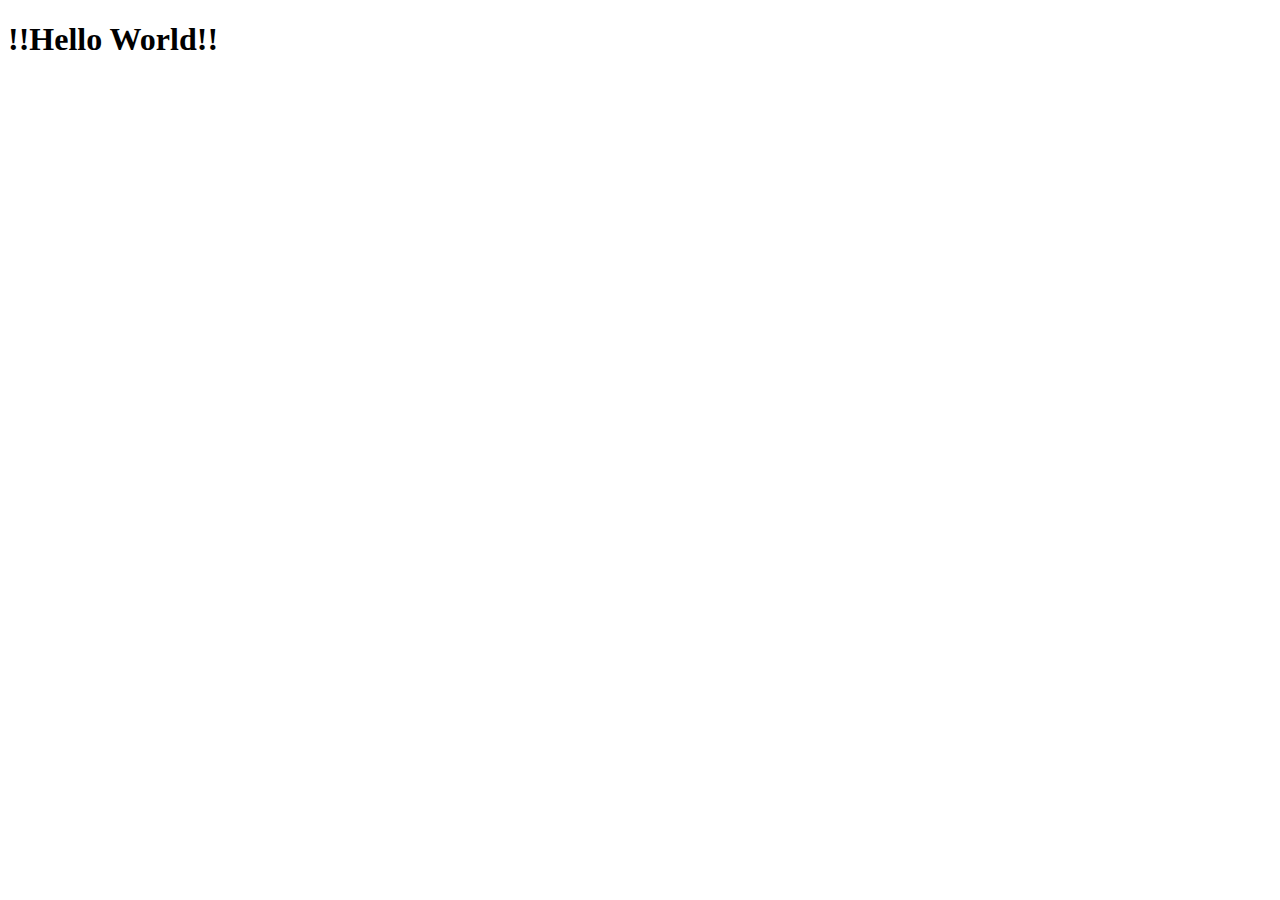
==== chapter1/index.html @ abc121c7 "add chapter1" ====
<!DOCTYPE html>
<html lang="en">
<head>
    <meta charset="UTF-8">
    <meta http-equiv="X-UA-Compatible" content="IE=edge">
    <meta name="viewport" content="width=device-width, initial-scale=1.0">
    <title>DB209 Chapter1</title>
</head>
<body>
    <H1>!!Hello World!!</H1>  
</body>
</html>
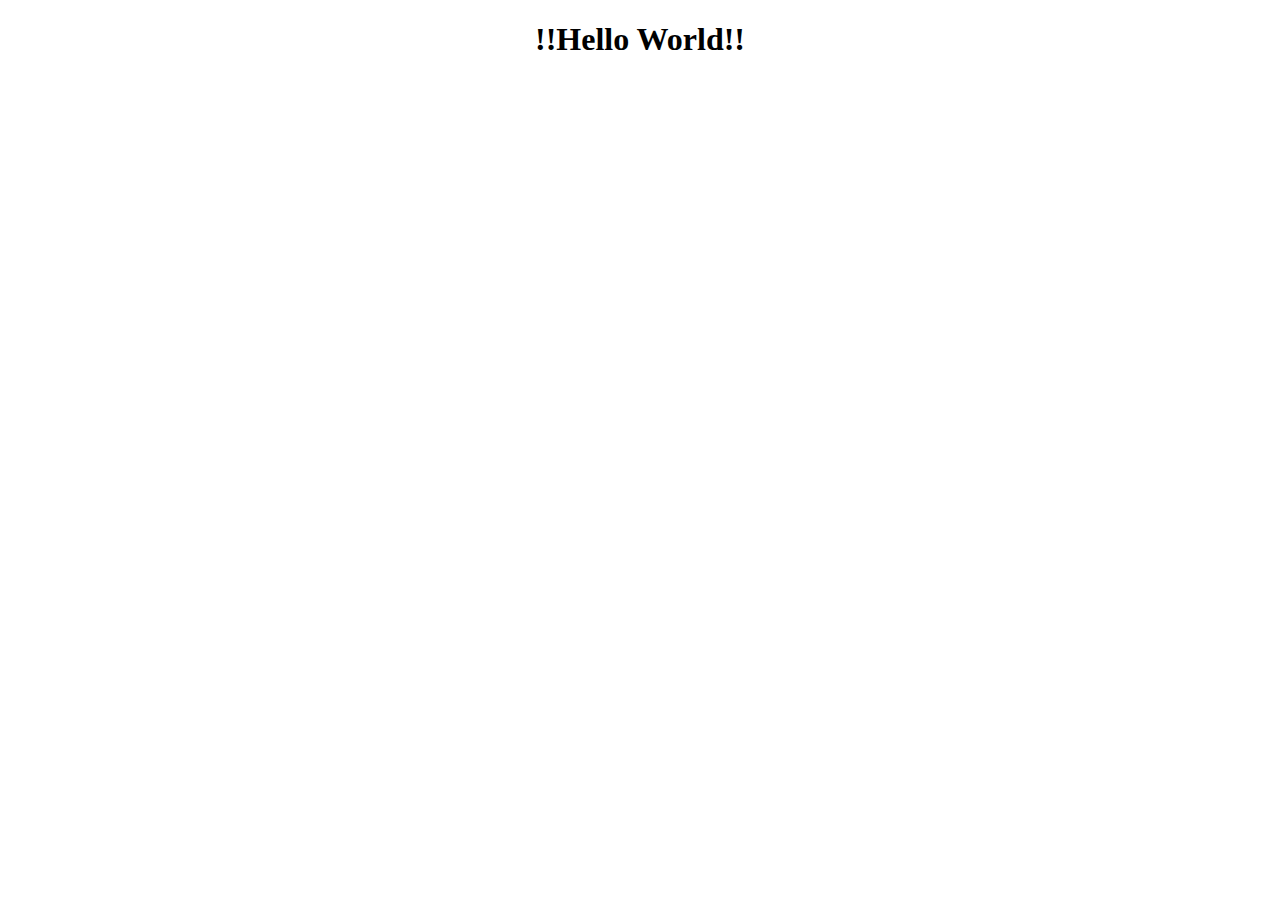
==== commit 42d456ac: "add chapter1" ====
--- a/chapter1/index.html
+++ b/chapter1/index.html
@@ -7,6 +7,6 @@
     <title>DB209 Chapter1</title>
 </head>
 <body>
-    <H1>!!Hello World!!</H1>  
+    <center><H1>!!Hello World!!</H1></center>
 </body>
 </html>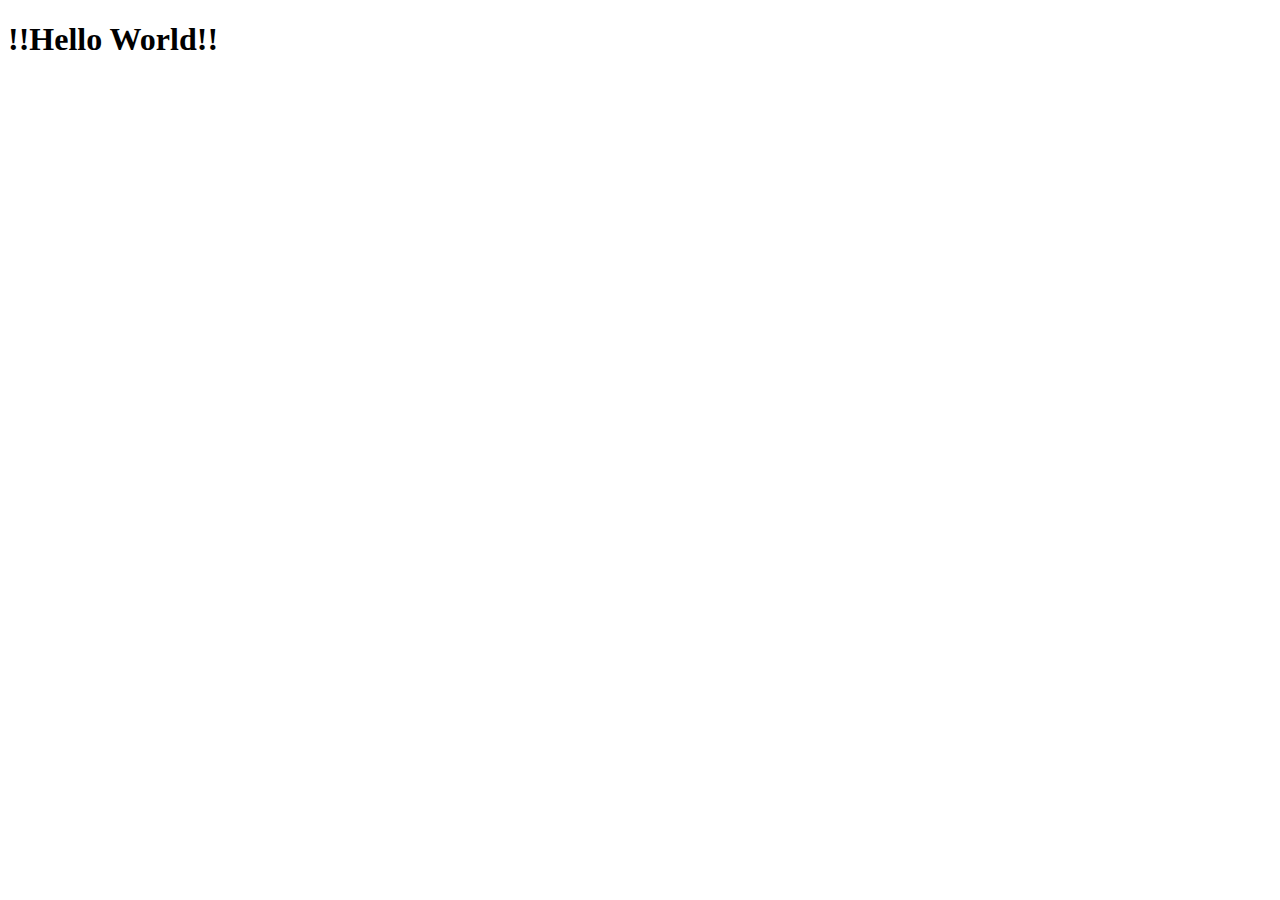
==== commit 9d09efbe: "add chapter1" ====
--- a/chapter1/index.html
+++ b/chapter1/index.html
@@ -7,6 +7,6 @@
     <title>DB209 Chapter1</title>
 </head>
 <body>
-    <center><H1>!!Hello World!!</H1></center>
+   <h1> !!Hello World!! </h1>
 </body>
 </html>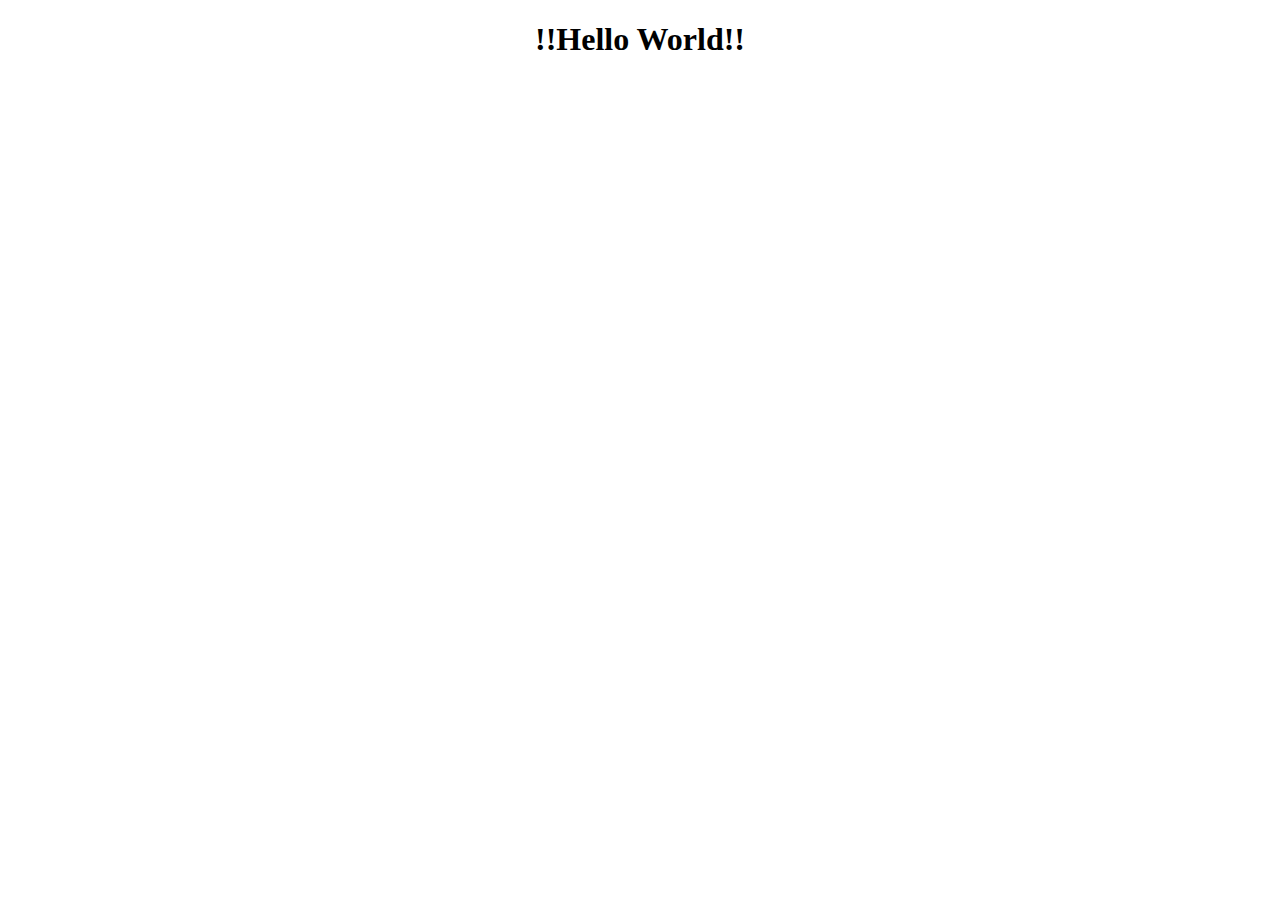
==== commit be83c9a9: "add chapter1" ====
--- a/chapter1/index.html
+++ b/chapter1/index.html
@@ -7,6 +7,6 @@
     <title>DB209 Chapter1</title>
 </head>
 <body>
-   <h1> !!Hello World!! </h1>
+   <center><h1> !!Hello World!! </h1></center>
 </body>
 </html>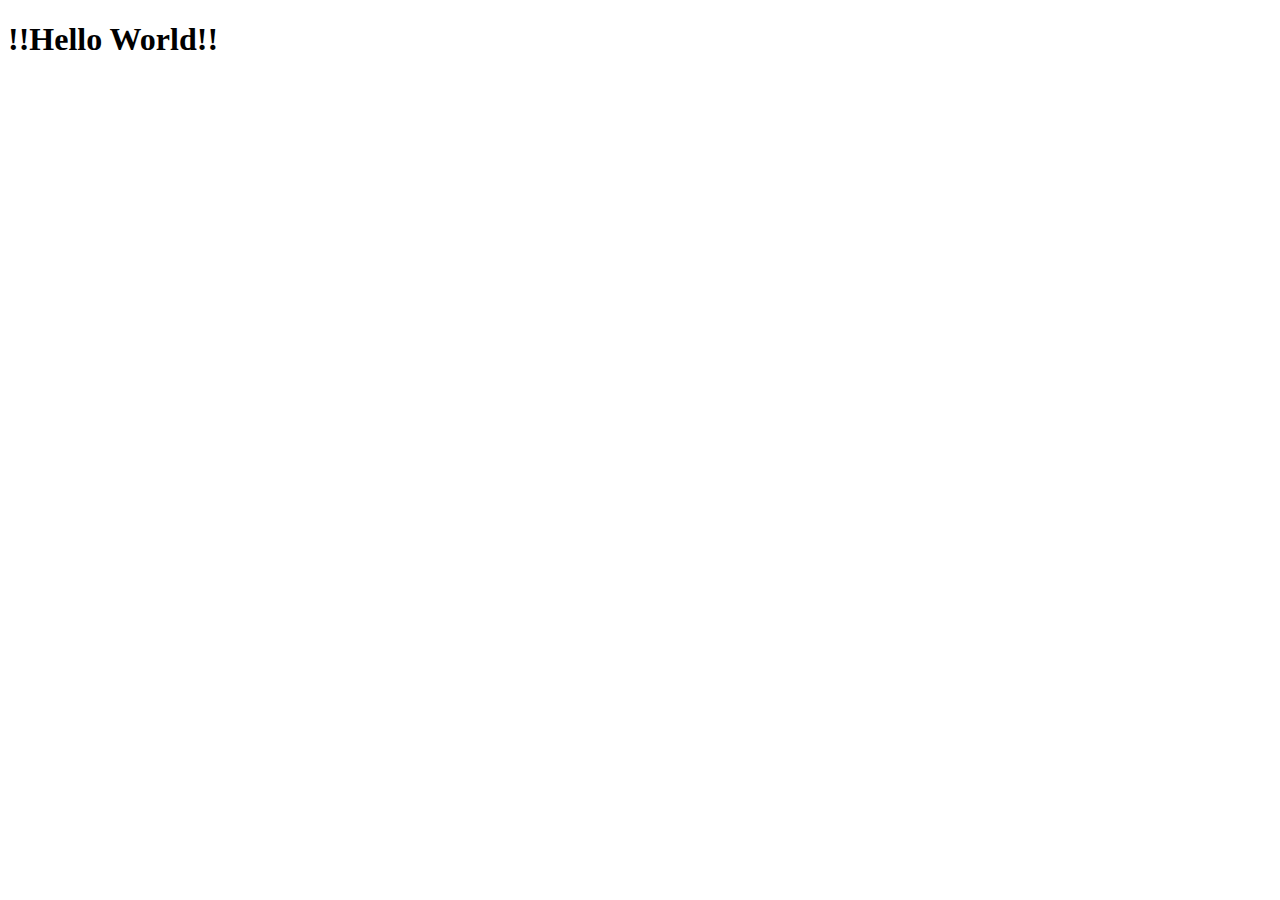
==== commit 0936f3d0: "add chapter1" ====
--- a/chapter1/index.html
+++ b/chapter1/index.html
@@ -7,6 +7,6 @@
     <title>DB209 Chapter1</title>
 </head>
 <body>
-   <center><h1> !!Hello World!! </h1></center>
+   <h1> <center></center>!!Hello World!! </center></h1>
 </body>
 </html>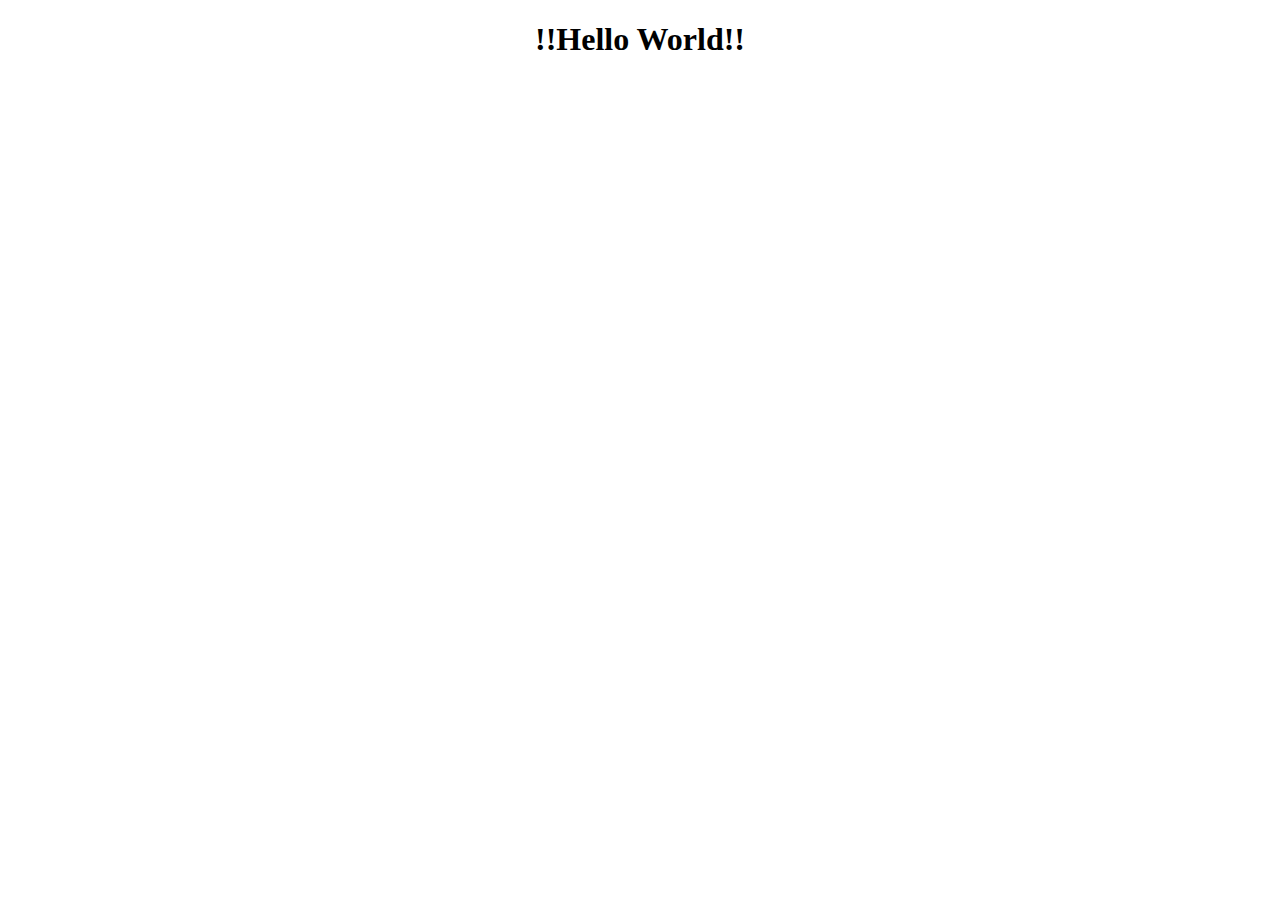
==== commit c2b99640: "add chapter1" ====
--- a/chapter1/index.html
+++ b/chapter1/index.html
@@ -7,6 +7,6 @@
     <title>DB209 Chapter1</title>
 </head>
 <body>
-   <h1> <center></center>!!Hello World!! </center></h1>
+   <h1> <center>!!Hello World!! </center></h1>
 </body>
 </html>